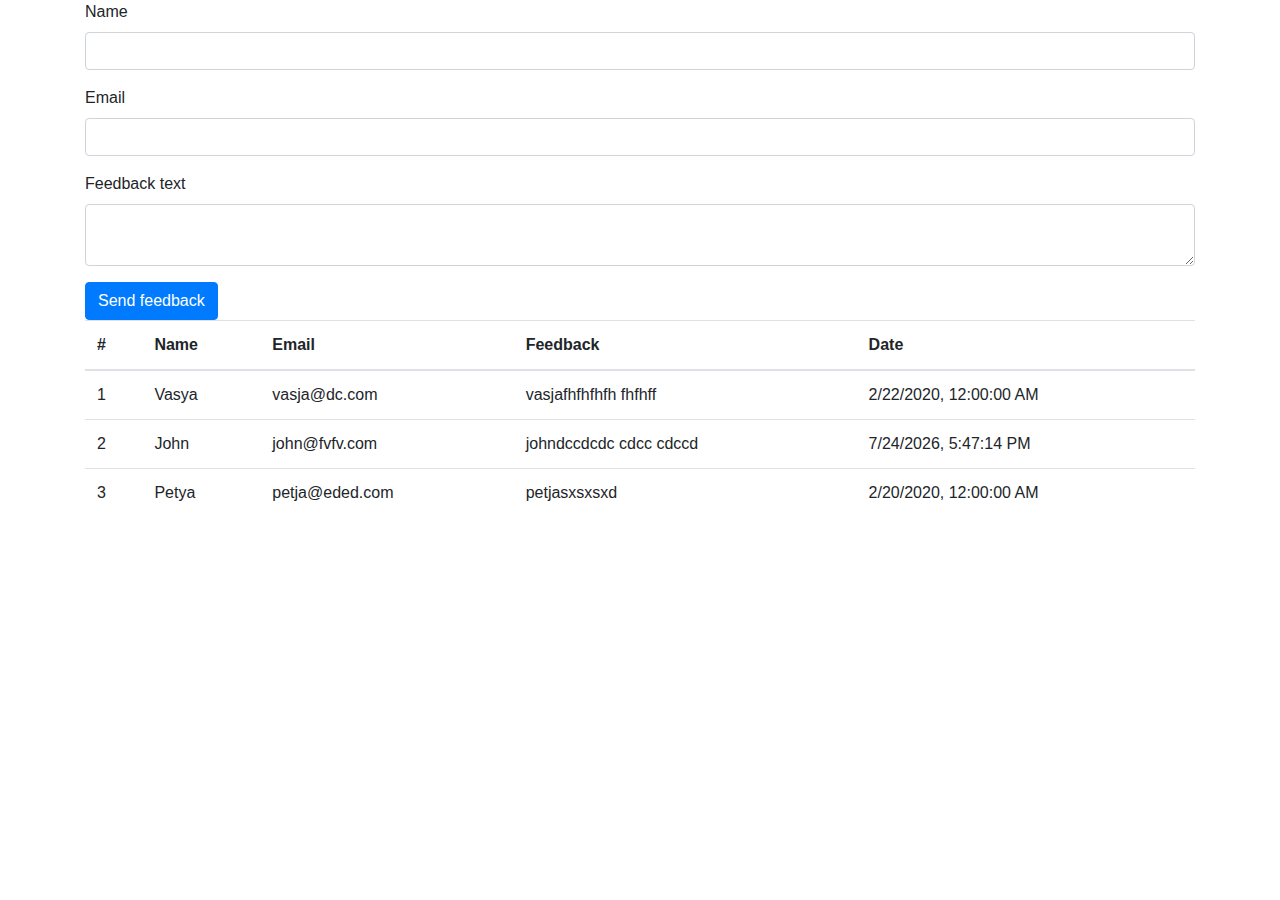
==== feedback/index.html @ 38fbb6a0 "Add sorting by other columns" ====
<!DOCTYPE html>
<html lang="en">
<head>
    <meta charset="UTF-8">
    <meta name="viewport" content="width=device-width, initial-scale=1.0">
    <title>Feedback form</title>
    <link rel="stylesheet" href="https://stackpath.bootstrapcdn.com/bootstrap/4.5.0/css/bootstrap.min.css">
    <link rel="stylesheet" href="style.css">
    <script src="script.js" defer></script>
</head>
<body class="container">
    <form>
        <div class="form-group">
            <label>Name</label><input type="text" class="form-control" name="name" required>
        </div>
        <div class="form-group">
            <label>Email</label><input type="email" class="form-control" name="email">
        </div>
        <div class="form-group">
            <label>Feedback text</label><textarea class="form-control" name="feedback" required></textarea>
        </div>
        <button type="submit" class="btn btn-primary">Send feedback</button>
    </form>

    <table class="table" id="feedbackTable">
        <thead>
            <tr>
              <th scope="col">#</th>
              <th scope="col" onclick="sort('name')">Name</th>
              <th scope="col" onclick="sort('email')">Email</th>
              <th scope="col" onclick="sort('feedback')">Feedback</th>
              <th scope="col" onclick="sort('date')">Date</th>
            </tr>
        </thead>
        <tbody>
        </tbody>
    </table>
</body>
</html>
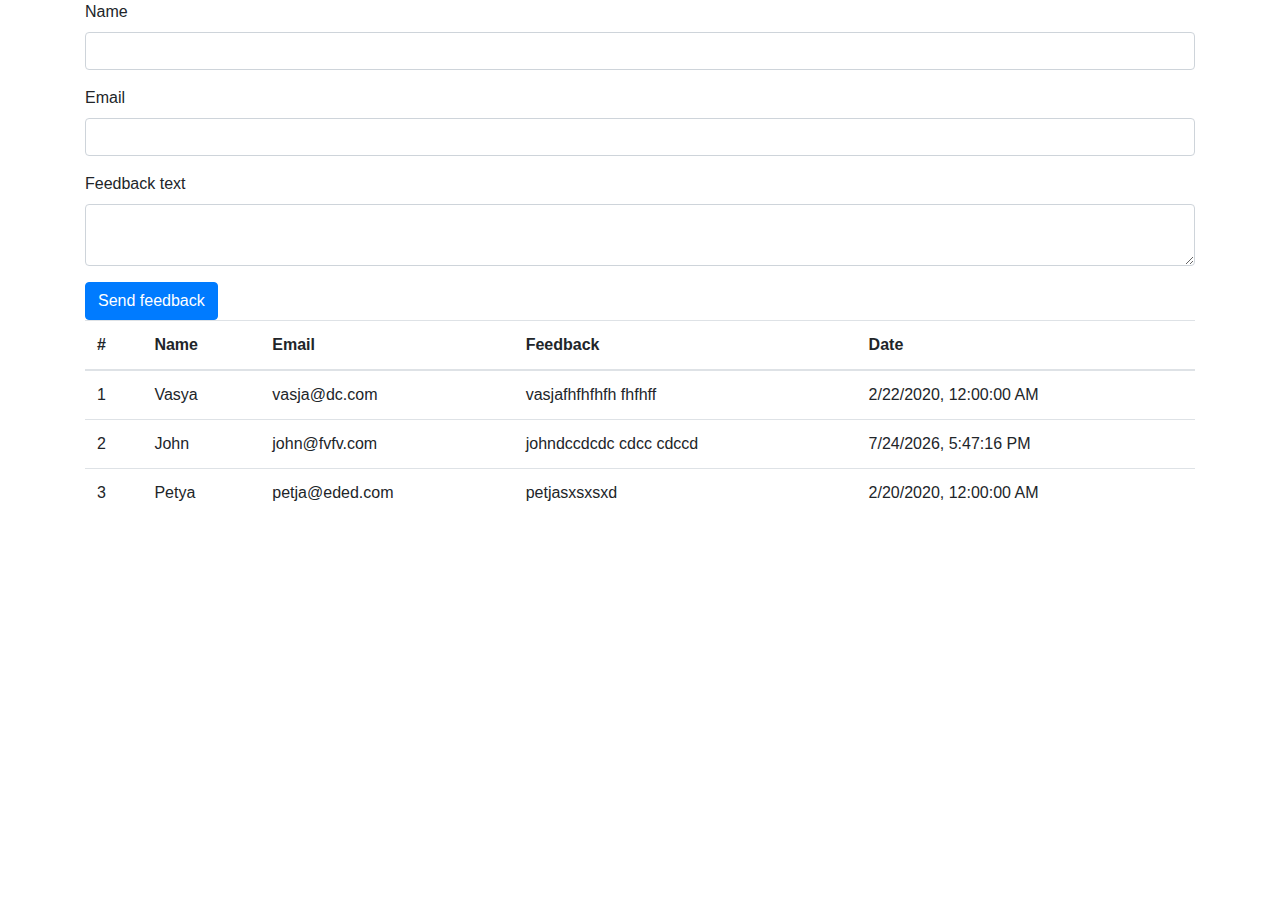
==== commit 85550b30: "add arrows up and down" ====
--- a/feedback/index.html
+++ b/feedback/index.html
@@ -26,10 +26,10 @@
         <thead>
             <tr>
               <th scope="col">#</th>
-              <th scope="col" onclick="sort('name')">Name</th>
-              <th scope="col" onclick="sort('email')">Email</th>
-              <th scope="col" onclick="sort('feedback')">Feedback</th>
-              <th scope="col" onclick="sort('date')">Date</th>
+              <th scope="col" onclick="sort('name')" id="Name">Name</th>
+              <th scope="col" onclick="sort('email')" id="Email">Email</th>
+              <th scope="col" onclick="sort('feedback')" id="Feedback">Feedback</th>
+              <th scope="col" onclick="sort('date')" id="Date">Date</th>
             </tr>
         </thead>
         <tbody>
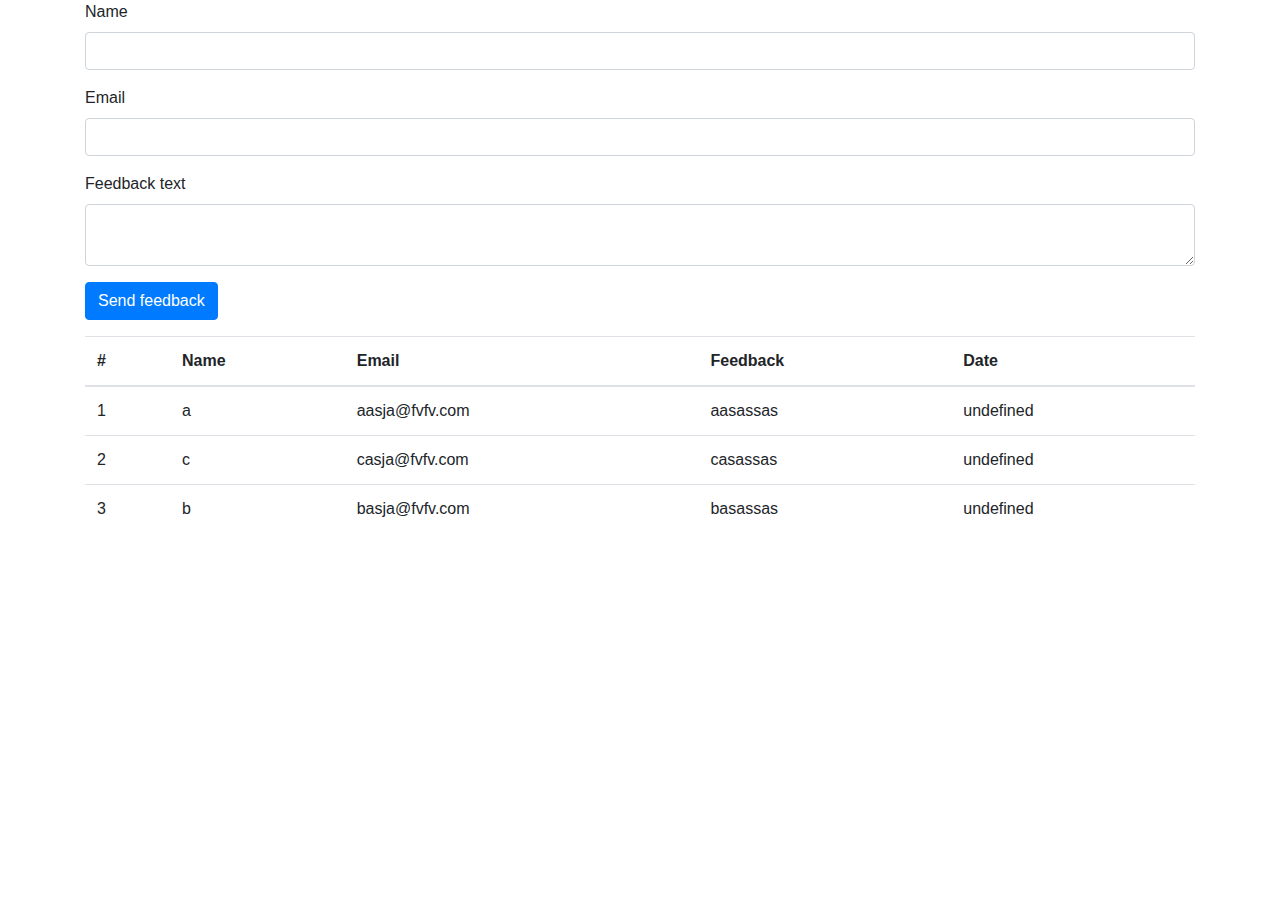
==== commit 58742154: "Feedback and all sorted" ====
--- a/feedback/index.html
+++ b/feedback/index.html
@@ -26,10 +26,11 @@
         <thead>
             <tr>
               <th scope="col">#</th>
-              <th scope="col" onclick="sort('name')" id="Name">Name</th>
-              <th scope="col" onclick="sort('email')" id="Email">Email</th>
-              <th scope="col" onclick="sort('feedback')" id="Feedback">Feedback</th>
-              <th scope="col" onclick="sort('date')" id="Date">Date</th>
+              <!-- <th scope="col" id='name'>Name&#x2191</th>  - добавление стрелки-->
+              <th scope="col" id='name'>Name</th>
+              <th scope="col" id='email' onclick="sort('email')">Email</th>
+              <th scope="col" id='feedback' onclick="sort('feedback')">Feedback</th>
+              <th scope="col" id='date' onclick="sort('date')">Date</th>
             </tr>
         </thead>
         <tbody>
--- a/feedback/style.css
+++ b/feedback/style.css
@@ -0,0 +1,3 @@
+#feedbackTable {
+    margin-top: 1rem;
+}